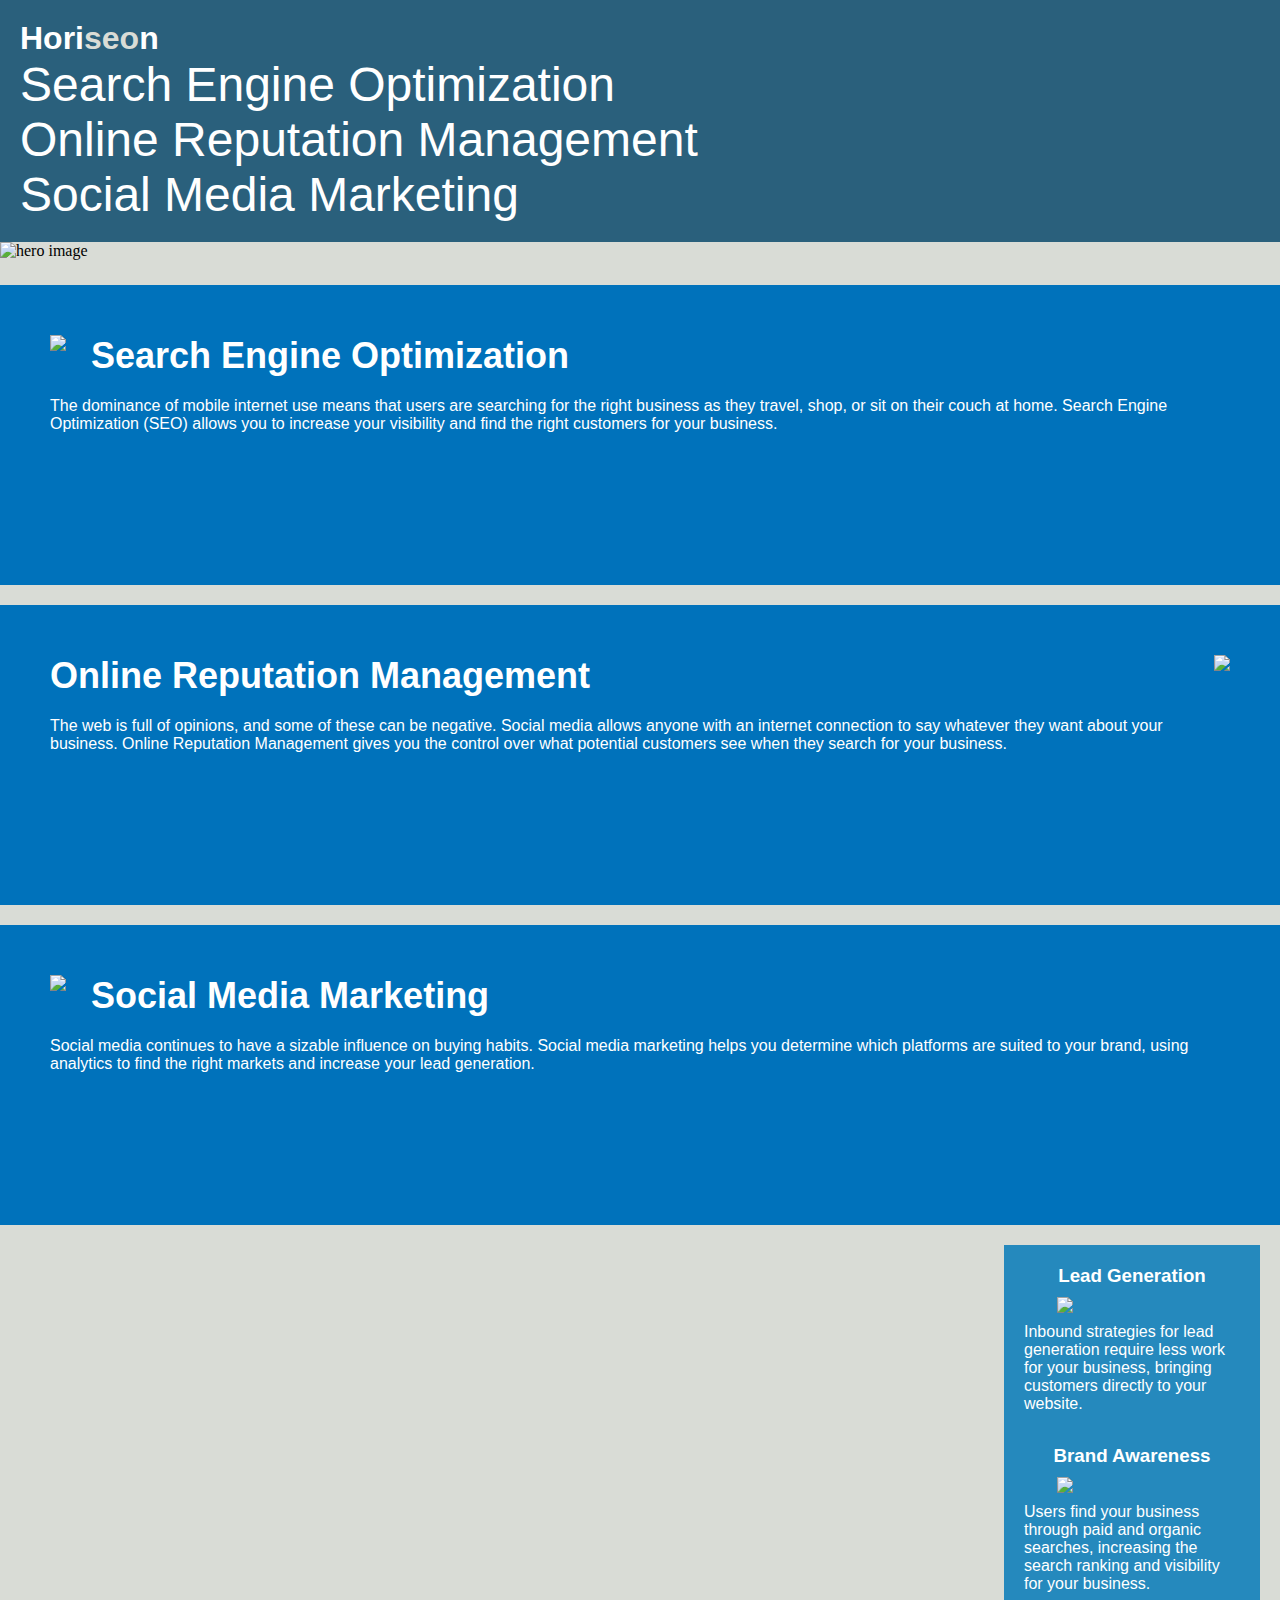
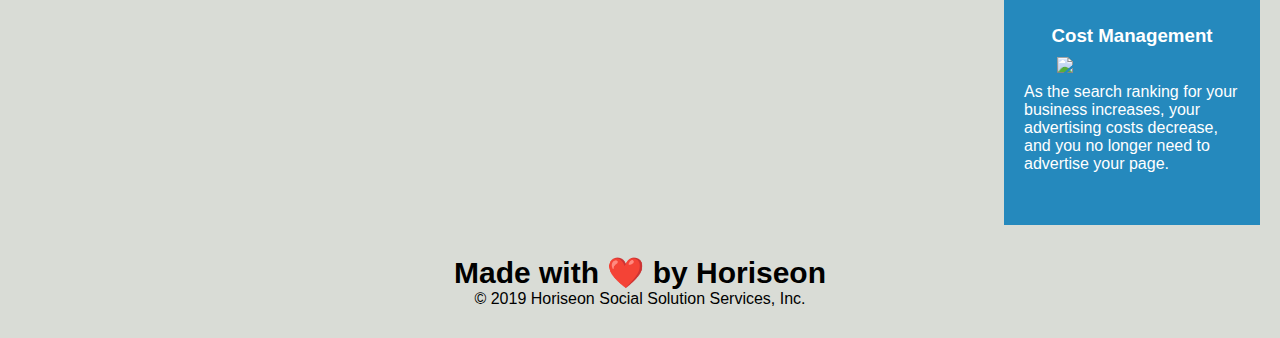
==== Develop/index.html @ a1bea617 "removed ids and kept classs for online reputation manager and social media makrkeitng articles" ====
<!DOCTYPE html>
<html lang="en-us">

<head>
    <meta charset="UTF-8" />
    <link rel="stylesheet" href="./assets/css/style.css">
    <!--Updated title-->
    <title>Horiseon Social Solution Services Page</title>
</head>

<body>
    <!--header tag for semantic request-->
    <header>
        <h1>Hori<span class="seo">seo</span>n</h1>
        <!--replace div with nav tag for semantic request-->
        <nav>
            <ul>
                <!--fix li tag for proper indentation-->
                <li><a href="#search-engine-optimization">Search Engine Optimization</a></li>
                <li><a href="#online-reputation-management">Online Reputation Management</a></li>
                <li><a href="#social-media-marketing">Social Media Marketing</a></li>
            </ul>
        </nav>
    </header>
    <!--Update tag for hero image-->
    <img src="assets/images/digital-marketing-meeting.jpg" alt="hero image" class="responsive">
    <!--Replacing dic and adding section tag to this container-->
    <section>
        <!--Replacing div and adding articles within the section container-->
        <article>
        <div class="search-engine-optimization">
            <img src="./assets/images/search-engine-optimization.jpg" class="float-left" />
            <h2>Search Engine Optimization</h2>
            <p>
                The dominance of mobile internet use means that users are searching for the right business as they travel, shop, or sit on their couch at home. Search Engine Optimization (SEO) allows you to increase your visibility and find the right customers for your business.
            </p>
        </div>
        </article>
        <article>
        <!--removed id due to duplication-->
        <div class="online-reputation-management">
            <img src="./assets/images/online-reputation-management.jpg" class="float-right" />
            <h2>Online Reputation Management</h2>
            <p>
                The web is full of opinions, and some of these can be negative. Social media allows anyone with an internet connection to say whatever they want about your business. Online Reputation Management gives you the control over what potential customers see when they search for your business.
            </p>
        </div>
        </article>
        <article>
        <!--removed id due to duplication-->
        <div class="social-media-marketing">
            <img src="./assets/images/social-media-marketing.jpg" class="float-left" />
            <h2>Social Media Marketing</h2>
            <p>
                Social media continues to have a sizable influence on buying habits. Social media marketing helps you determine which platforms are suited to your brand, using analytics to find the right markets and increase your lead generation.
            </p>
        </div>
        </article>
    </section>
    <!--replaced div for aside tag-->
    <aside>
    <div class="benefits">
        <div class="benefit-lead">
            <h3>Lead Generation</h3>
            <img src="./assets/images/lead-generation.png" />
            <p>
                Inbound strategies for lead generation require less work for your business, bringing customers directly to your website.
            </p>
        </div>
        <div class="benefit-brand">
            <h3>Brand Awareness</h3>
            <img src="./assets/images/brand-awareness.png" />
            <p>
                Users find your business through paid and organic searches, increasing the search ranking and visibility for your business.
            </p>
        </div>
        <div class="benefit-cost">
            <h3>Cost Management</h3>
            <img src="./assets/images/cost-management.png"></img>
            <p>
                As the search ranking for your business increases, your advertising costs decrease, and you no longer need to advertise your page.
            </p>
        </div>
    </div>
    </aside>
    <!--footer updated -->
    <footer>
        <h2>Made with ❤️️ by Horiseon</h2>
        <p>
            &copy; 2019 Horiseon Social Solution Services, Inc.
        </p>
    </div>
    </footer>
</body>

</html>
---- Develop/assets/css/style.css ----
* {
    box-sizing: border-box;
    padding: 0;
    margin: 0;
}

body {
    background-color: #d9dcd6;
}

/* changed class to tag for declaration*/
header {
    padding: 20px;
    font-family: 'Trebuchet MS', 'Lucida Sans Unicode', 'Lucida Grande', 'Lucida Sans', Arial, sans-serif;
    background-color: #2a607c;
    color: #ffffff;
}

nav {
    display: inline-block;
    font-size: 48px;
}

header h1 .seo {
    color: #d9dcd6;
}

header div {
    padding-top: 15px;
    margin-right: 20px;
    float: right;
    font-family: 'Gill Sans', 'Gill Sans MT', Calibri, 'Trebuchet MS', sans-serif;
    font-size: 20px;
}

header div ul {
    list-style-type: none;
}

header div ul li {
    display: inline-block;
    margin-left: 25px;
}

a {
    color: #ffffff;
    text-decoration: none;
}

p {
    font-size: 16px;
}

/* made image responsive*/
.responsive {
    height: auto;
    width: 100%;
    margin-bottom: 25px;
    background-image: url("../images/digital-marketing-meeting.jpg");
    background-size: cover;
    background-position: center;
}

.float-left {
    float: left;
    margin-right: 25px;
}

.float-right {
    float: right;
    margin-left: 25px;
}

.content {
    width: 75%;
    display: inline-block;
    margin-left: 20px;
}

.benefits {
    margin-right: 20px;
    padding: 20px;
    clear: both;
    float: right;
    width: 20%;
    height: 100%;
    font-family: 'Gill Sans', 'Gill Sans MT', Calibri, 'Trebuchet MS', sans-serif;
    background-color: #2589bd;
}

.benefit-lead {
    margin-bottom: 32px;
    color: #ffffff;
}

.benefit-brand {
    margin-bottom: 32px;
    color: #ffffff;
}

.benefit-cost {
    margin-bottom: 32px;
    color: #ffffff;
}

.benefit-lead h3 {
    margin-bottom: 10px;
    text-align: center;
}

.benefit-brand h3 {
    margin-bottom: 10px;
    text-align: center;
}

.benefit-cost h3 {
    margin-bottom: 10px;
    text-align: center;
}

.benefit-lead img {
    display: block;
    margin: 10px auto;
    max-width: 150px;
}

.benefit-brand img {
    display: block;
    margin: 10px auto;
    max-width: 150px;
}

.benefit-cost img {
    display: block;
    margin: 10px auto;
    max-width: 150px;
}

.search-engine-optimization {
    margin-bottom: 20px;
    padding: 50px;
    height: 300px;
    font-family: 'Gill Sans', 'Gill Sans MT', Calibri, 'Trebuchet MS', sans-serif;
    background-color: #0072bb;
    color: #ffffff;
}

.online-reputation-management {
    margin-bottom: 20px;
    padding: 50px;
    height: 300px;
    font-family: 'Gill Sans', 'Gill Sans MT', Calibri, 'Trebuchet MS', sans-serif;
    background-color: #0072bb;
    color: #ffffff;
}

.social-media-marketing {
    margin-bottom: 20px;
    padding: 50px;
    height: 300px;
    font-family: 'Gill Sans', 'Gill Sans MT', Calibri, 'Trebuchet MS', sans-serif;
    background-color: #0072bb;
    color: #ffffff;
}

.search-engine-optimization img {
    max-height: 200px;
}

.online-reputation-management img {
    max-height: 200px;
}

.social-media-marketing img {
    max-height: 200px;
}

.search-engine-optimization h2 {
    margin-bottom: 20px;
    font-size: 36px;
}

.online-reputation-management h2 {
    margin-bottom: 20px;
    font-size: 36px;
}

.social-media-marketing h2 {
    margin-bottom: 20px;
    font-size: 36px;
}

footer {
    padding: 30px;
    clear: both;
    font-family: 'Trebuchet MS', 'Lucida Sans Unicode', 'Lucida Grande', 'Lucida Sans', Arial, sans-serif;
    text-align: center;
    font-size: 20px;
}
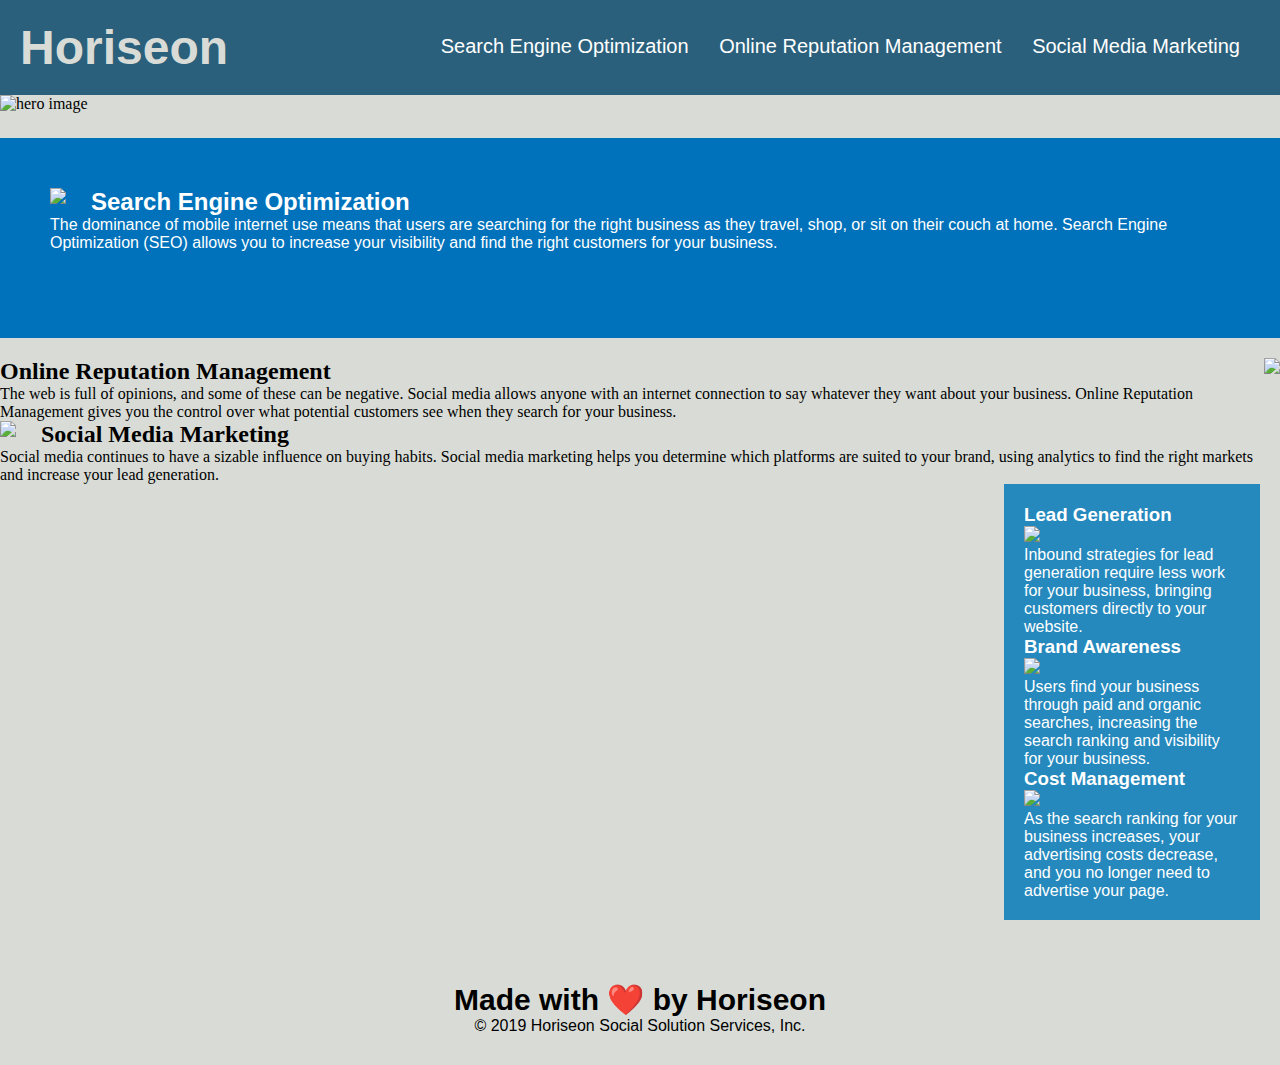
==== commit 6b6c5a4e: "merged header selector" ====
--- a/Develop/index.html
+++ b/Develop/index.html
@@ -34,53 +34,47 @@
             <p>
                 The dominance of mobile internet use means that users are searching for the right business as they travel, shop, or sit on their couch at home. Search Engine Optimization (SEO) allows you to increase your visibility and find the right customers for your business.
             </p>
-        </div>
         </article>
+        <!--removed id due to duplication-->
+        <!--removed div-->
         <article>
-        <!--removed id due to duplication-->
-        <div class="online-reputation-management">
             <img src="./assets/images/online-reputation-management.jpg" class="float-right" />
             <h2>Online Reputation Management</h2>
             <p>
                 The web is full of opinions, and some of these can be negative. Social media allows anyone with an internet connection to say whatever they want about your business. Online Reputation Management gives you the control over what potential customers see when they search for your business.
             </p>
-        </div>
         </article>
+        <!--removed id due to duplication-->
+        <!--removed div-->
         <article>
-        <!--removed id due to duplication-->
-        <div class="social-media-marketing">
             <img src="./assets/images/social-media-marketing.jpg" class="float-left" />
             <h2>Social Media Marketing</h2>
             <p>
                 Social media continues to have a sizable influence on buying habits. Social media marketing helps you determine which platforms are suited to your brand, using analytics to find the right markets and increase your lead generation.
             </p>
+        </article>
         </div>
         </article>
     </section>
     <!--replaced div for aside tag-->
     <aside>
     <div class="benefits">
-        <div class="benefit-lead">
+        <!--removed all benefit-lead,brand,cost classes-->
             <h3>Lead Generation</h3>
             <img src="./assets/images/lead-generation.png" />
             <p>
                 Inbound strategies for lead generation require less work for your business, bringing customers directly to your website.
             </p>
-        </div>
-        <div class="benefit-brand">
             <h3>Brand Awareness</h3>
             <img src="./assets/images/brand-awareness.png" />
             <p>
                 Users find your business through paid and organic searches, increasing the search ranking and visibility for your business.
             </p>
-        </div>
-        <div class="benefit-cost">
             <h3>Cost Management</h3>
             <img src="./assets/images/cost-management.png"></img>
             <p>
                 As the search ranking for your business increases, your advertising costs decrease, and you no longer need to advertise your page.
             </p>
-        </div>
     </div>
     </aside>
     <!--footer updated -->
@@ -89,7 +83,6 @@
         <p>
             &copy; 2019 Horiseon Social Solution Services, Inc.
         </p>
-    </div>
     </footer>
 </body>
 
--- a/Develop/assets/css/style.css
+++ b/Develop/assets/css/style.css
@@ -16,16 +16,15 @@
     color: #ffffff;
 }
 
-nav {
+/*header h1 selector was updated and merged*/
+header h1 {
     display: inline-block;
     font-size: 48px;
-}
-
-header h1 .seo {
     color: #d9dcd6;
 }
 
-header div {
+/*updated correct selector*/
+header nav {
     padding-top: 15px;
     margin-right: 20px;
     float: right;
@@ -33,11 +32,13 @@
     font-size: 20px;
 }
 
-header div ul {
+/*updated correct selector*/
+header nav ul {
     list-style-type: none;
 }
 
-header div ul li {
+/*updated correct selector*/
+header nav ul li {
     display: inline-block;
     margin-left: 25px;
 }
@@ -61,6 +62,28 @@
     background-position: center;
 }
 
+/*rearranged selector order*/
+/*condensed selectors*/
+.search-engine-optimization {
+    margin-bottom: 20px;
+    padding: 50px;
+    height: 300px;
+    font-family: 'Gill Sans', 'Gill Sans MT', Calibri, 'Trebuchet MS', sans-serif;
+    background-color: #0072bb;
+    color: #ffffff;
+}
+
+/*removed and condensed class selector*/
+.search-engine-optimization {
+    max-height: 200px;
+}
+
+/*removed and condensed class selector*/
+.search-engine-optimization-h2 {
+    margin-bottom: 20px;
+    font-size: 36px;
+}
+
 .float-left {
     float: left;
     margin-right: 25px;
@@ -71,12 +94,9 @@
     margin-left: 25px;
 }
 
-.content {
-    width: 75%;
-    display: inline-block;
-    margin-left: 20px;
-}
+/*removed .content selector*/
 
+/*consolidated benefit selector and declaration*/
 .benefits {
     margin-right: 20px;
     padding: 20px;
@@ -86,108 +106,21 @@
     height: 100%;
     font-family: 'Gill Sans', 'Gill Sans MT', Calibri, 'Trebuchet MS', sans-serif;
     background-color: #2589bd;
-}
-
-.benefit-lead {
     margin-bottom: 32px;
     color: #ffffff;
 }
 
-.benefit-brand {
-    margin-bottom: 32px;
-    color: #ffffff;
-}
-
-.benefit-cost {
-    margin-bottom: 32px;
-    color: #ffffff;
-}
-
-.benefit-lead h3 {
+/*merged h3 styling*/
+.benefit-h3 {
     margin-bottom: 10px;
     text-align: center;
 }
 
-.benefit-brand h3 {
-    margin-bottom: 10px;
-    text-align: center;
-}
-
-.benefit-cost h3 {
-    margin-bottom: 10px;
-    text-align: center;
-}
-
-.benefit-lead img {
+/*merged img styling*/
+.benefit-img {
     display: block;
     margin: 10px auto;
     max-width: 150px;
-}
-
-.benefit-brand img {
-    display: block;
-    margin: 10px auto;
-    max-width: 150px;
-}
-
-.benefit-cost img {
-    display: block;
-    margin: 10px auto;
-    max-width: 150px;
-}
-
-.search-engine-optimization {
-    margin-bottom: 20px;
-    padding: 50px;
-    height: 300px;
-    font-family: 'Gill Sans', 'Gill Sans MT', Calibri, 'Trebuchet MS', sans-serif;
-    background-color: #0072bb;
-    color: #ffffff;
-}
-
-.online-reputation-management {
-    margin-bottom: 20px;
-    padding: 50px;
-    height: 300px;
-    font-family: 'Gill Sans', 'Gill Sans MT', Calibri, 'Trebuchet MS', sans-serif;
-    background-color: #0072bb;
-    color: #ffffff;
-}
-
-.social-media-marketing {
-    margin-bottom: 20px;
-    padding: 50px;
-    height: 300px;
-    font-family: 'Gill Sans', 'Gill Sans MT', Calibri, 'Trebuchet MS', sans-serif;
-    background-color: #0072bb;
-    color: #ffffff;
-}
-
-.search-engine-optimization img {
-    max-height: 200px;
-}
-
-.online-reputation-management img {
-    max-height: 200px;
-}
-
-.social-media-marketing img {
-    max-height: 200px;
-}
-
-.search-engine-optimization h2 {
-    margin-bottom: 20px;
-    font-size: 36px;
-}
-
-.online-reputation-management h2 {
-    margin-bottom: 20px;
-    font-size: 36px;
-}
-
-.social-media-marketing h2 {
-    margin-bottom: 20px;
-    font-size: 36px;
 }
 
 footer {
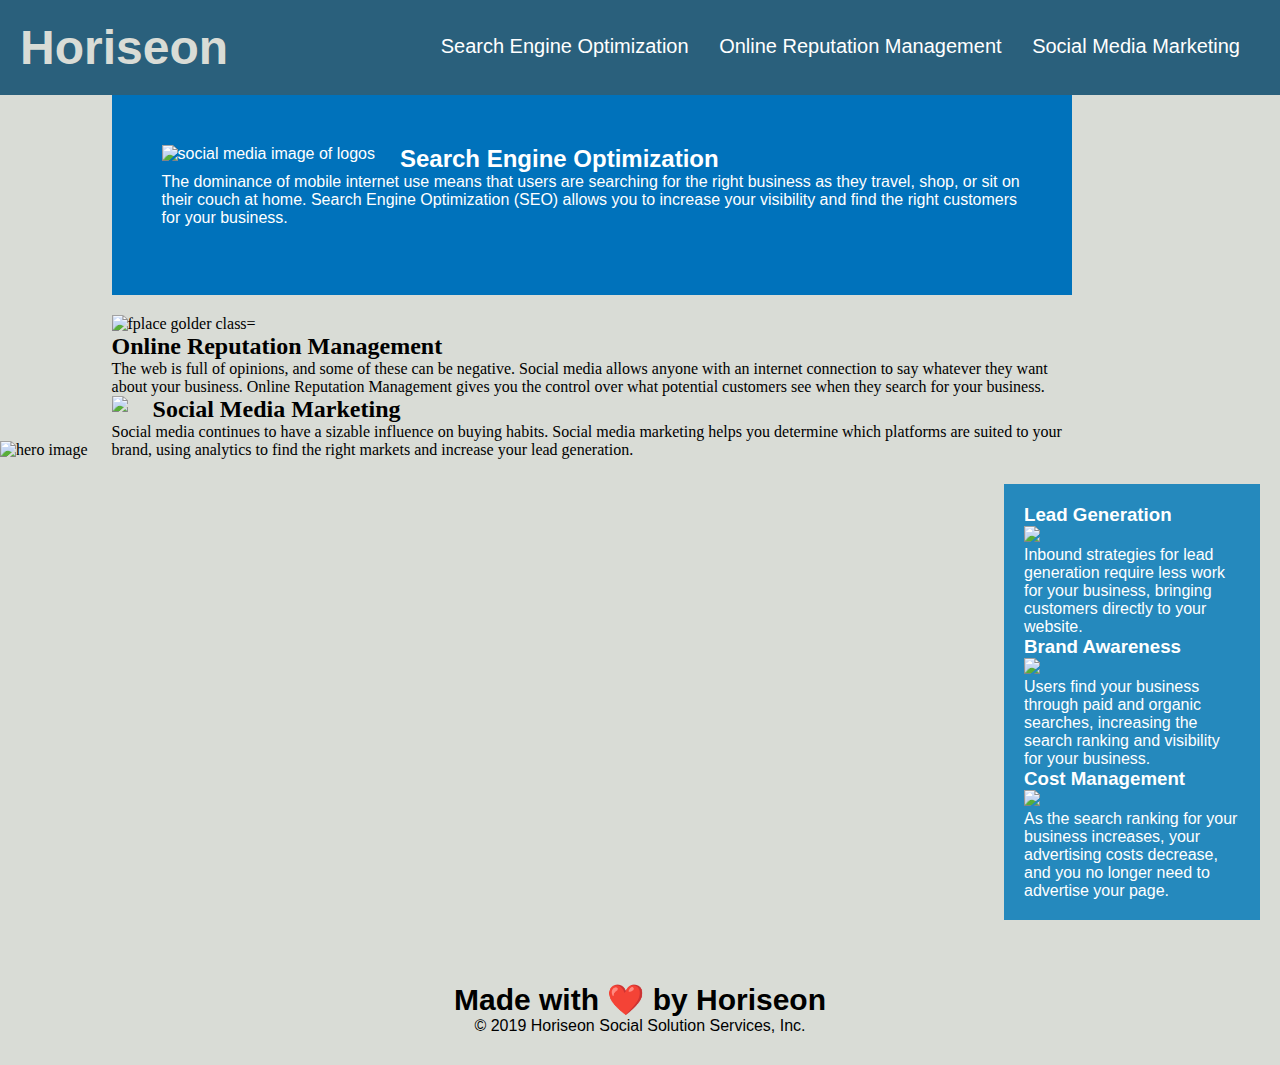
==== commit 9ac10a37: "added alts for images" ====
--- a/Develop/index.html
+++ b/Develop/index.html
@@ -25,11 +25,12 @@
     <!--Update tag for hero image-->
     <img src="assets/images/digital-marketing-meeting.jpg" alt="hero image" class="responsive">
     <!--Replacing dic and adding section tag to this container-->
-    <section>
+    <section class="content">
         <!--Replacing div and adding articles within the section container-->
         <article>
         <div class="search-engine-optimization">
-            <img src="./assets/images/search-engine-optimization.jpg" class="float-left" />
+            <!--add alt for image-->
+            <img src="./assets/images/search-engine-optimization.jpg" alt="social media image of logos"class="float-left" />
             <h2>Search Engine Optimization</h2>
             <p>
                 The dominance of mobile internet use means that users are searching for the right business as they travel, shop, or sit on their couch at home. Search Engine Optimization (SEO) allows you to increase your visibility and find the right customers for your business.
@@ -38,7 +39,7 @@
         <!--removed id due to duplication-->
         <!--removed div-->
         <article>
-            <img src="./assets/images/online-reputation-management.jpg" class="float-right" />
+            <img src="./assets/images/online-reputation-management.jpg" alt="fplace golder class="float-right" />
             <h2>Online Reputation Management</h2>
             <p>
                 The web is full of opinions, and some of these can be negative. Social media allows anyone with an internet connection to say whatever they want about your business. Online Reputation Management gives you the control over what potential customers see when they search for your business.
--- a/Develop/assets/css/style.css
+++ b/Develop/assets/css/style.css
@@ -84,6 +84,12 @@
     font-size: 36px;
 }
 
+.content {
+    width: 75%;
+    display: inline-block;
+    margin-left: 20px;
+}
+
 .float-left {
     float: left;
     margin-right: 25px;
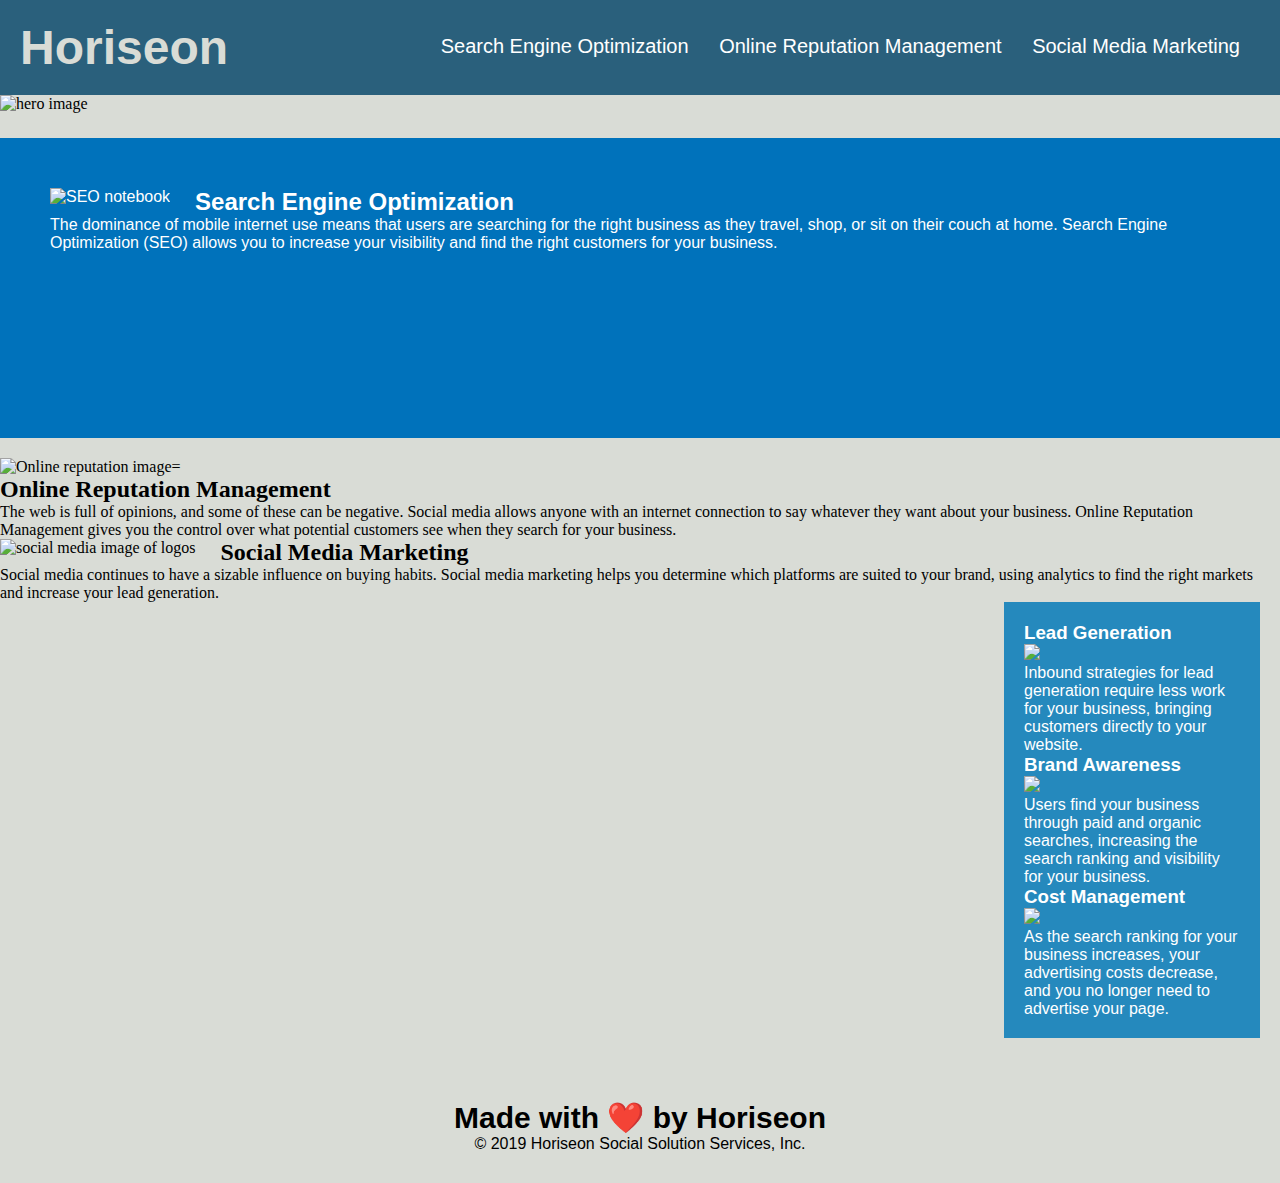
==== commit 5bcc28e5: "removed additional lines of code for in between p tags" ====
--- a/Develop/index.html
+++ b/Develop/index.html
@@ -27,63 +27,51 @@
     <!--Replacing dic and adding section tag to this container-->
     <section class="content">
         <!--Replacing div and adding articles within the section container-->
-        <article>
-        <div class="search-engine-optimization">
+        <article class="search-engine-optimization">
             <!--add alt for image-->
-            <img src="./assets/images/search-engine-optimization.jpg" alt="social media image of logos"class="float-left" />
+            <img src="./assets/images/search-engine-optimization.jpg" alt="SEO notebook"class="float-left" />
             <h2>Search Engine Optimization</h2>
-            <p>
-                The dominance of mobile internet use means that users are searching for the right business as they travel, shop, or sit on their couch at home. Search Engine Optimization (SEO) allows you to increase your visibility and find the right customers for your business.
-            </p>
+            <!--Cut out additional lines space for p tags-->
+            <p>The dominance of mobile internet use means that users are searching for the right business as they travel, shop, or sit on their couch at home. Search Engine Optimization (SEO) allows you to increase your visibility and find the right customers for your business.</p>
         </article>
         <!--removed id due to duplication-->
         <!--removed div-->
-        <article>
-            <img src="./assets/images/online-reputation-management.jpg" alt="fplace golder class="float-right" />
+        <article class="online-reputation-management">
+            <img src="./assets/images/online-reputation-management.jpg" alt="Online reputation image="float-right" />
             <h2>Online Reputation Management</h2>
-            <p>
-                The web is full of opinions, and some of these can be negative. Social media allows anyone with an internet connection to say whatever they want about your business. Online Reputation Management gives you the control over what potential customers see when they search for your business.
-            </p>
+            <!--Cut out additional lines space for p tags-->
+            <p>The web is full of opinions, and some of these can be negative. Social media allows anyone with an internet connection to say whatever they want about your business. Online Reputation Management gives you the control over what potential customers see when they search for your business.</p>
         </article>
         <!--removed id due to duplication-->
         <!--removed div-->
-        <article>
-            <img src="./assets/images/social-media-marketing.jpg" class="float-left" />
+        <article class="social-media-marketing">
+            <img src="./assets/images/social-media-marketing.jpg" alt="social media image of logos" class="float-left" />
             <h2>Social Media Marketing</h2>
-            <p>
-                Social media continues to have a sizable influence on buying habits. Social media marketing helps you determine which platforms are suited to your brand, using analytics to find the right markets and increase your lead generation.
-            </p>
-        </article>
-        </div>
+            <!--Cut out additional lines space for p tags-->
+            <p>Social media continues to have a sizable influence on buying habits. Social media marketing helps you determine which platforms are suited to your brand, using analytics to find the right markets and increase your lead generation.</p>
         </article>
     </section>
     <!--replaced div for aside tag-->
-    <aside>
-    <div class="benefits">
+    <aside class="benefits">
         <!--removed all benefit-lead,brand,cost classes-->
             <h3>Lead Generation</h3>
             <img src="./assets/images/lead-generation.png" />
-            <p>
-                Inbound strategies for lead generation require less work for your business, bringing customers directly to your website.
-            </p>
+            <!--Cut out additional lines space for p tags-->
+            <p>Inbound strategies for lead generation require less work for your business, bringing customers directly to your website.</p>
             <h3>Brand Awareness</h3>
             <img src="./assets/images/brand-awareness.png" />
-            <p>
-                Users find your business through paid and organic searches, increasing the search ranking and visibility for your business.
-            </p>
+            <!--Cut out additional lines space for p tags-->
+            <p>Users find your business through paid and organic searches, increasing the search ranking and visibility for your business.</p>
             <h3>Cost Management</h3>
             <img src="./assets/images/cost-management.png"></img>
-            <p>
-                As the search ranking for your business increases, your advertising costs decrease, and you no longer need to advertise your page.
-            </p>
-    </div>
+            <!--Cut out additional lines space for p tags-->
+            <p>As the search ranking for your business increases, your advertising costs decrease, and you no longer need to advertise your page.</p>
     </aside>
     <!--footer updated -->
     <footer>
         <h2>Made with ❤️️ by Horiseon</h2>
-        <p>
-            &copy; 2019 Horiseon Social Solution Services, Inc.
-        </p>
+        <!--Cut out additional lines space for p tags-->
+        <p>&copy; 2019 Horiseon Social Solution Services, Inc.</p>
     </footer>
 </body>
 
--- a/Develop/assets/css/style.css
+++ b/Develop/assets/css/style.css
@@ -74,7 +74,7 @@
 }
 
 /*removed and condensed class selector*/
-.search-engine-optimization {
+.content-img {
     max-height: 200px;
 }
 
@@ -82,12 +82,6 @@
 .search-engine-optimization-h2 {
     margin-bottom: 20px;
     font-size: 36px;
-}
-
-.content {
-    width: 75%;
-    display: inline-block;
-    margin-left: 20px;
 }
 
 .float-left {
@@ -129,6 +123,7 @@
     max-width: 150px;
 }
 
+/*condensed selectors*/
 footer {
     padding: 30px;
     clear: both;
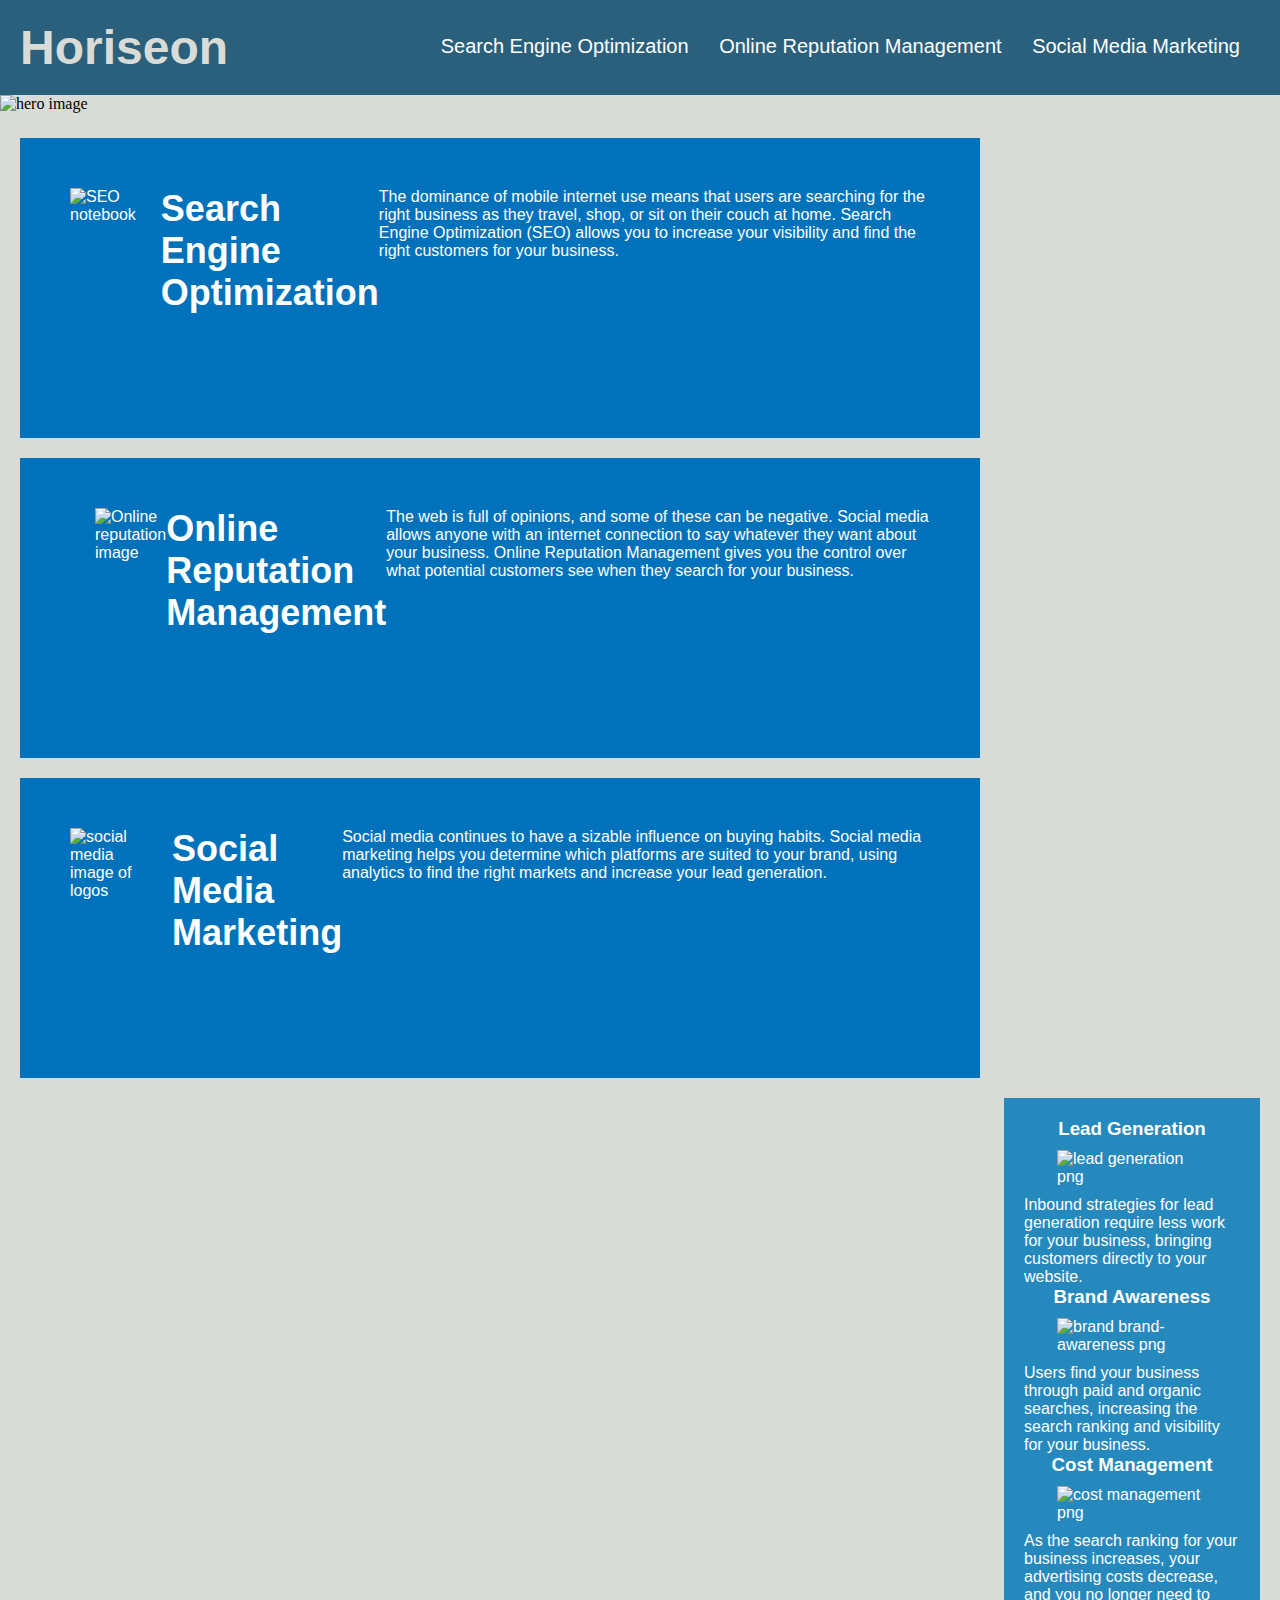
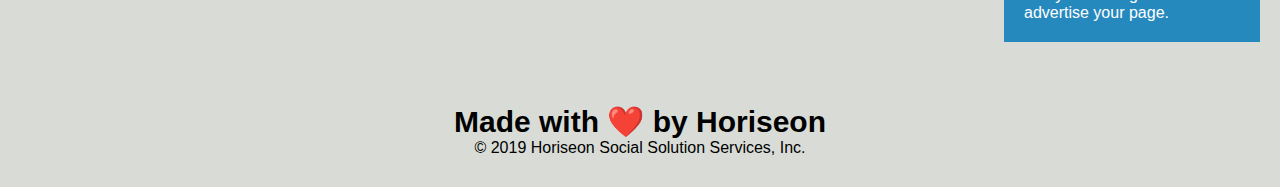
==== commit 6313be78: "updated css class and selectors and removal of class in html doc" ====
--- a/Develop/index.html
+++ b/Develop/index.html
@@ -29,15 +29,15 @@
         <!--Replacing div and adding articles within the section container-->
         <article class="search-engine-optimization">
             <!--add alt for image-->
-            <img src="./assets/images/search-engine-optimization.jpg" alt="SEO notebook"class="float-left" />
+            <img src="./assets/images/search-engine-optimization.jpg" alt="SEO notebook" class="float-left" />
             <h2>Search Engine Optimization</h2>
             <!--Cut out additional lines space for p tags-->
             <p>The dominance of mobile internet use means that users are searching for the right business as they travel, shop, or sit on their couch at home. Search Engine Optimization (SEO) allows you to increase your visibility and find the right customers for your business.</p>
         </article>
-        <!--removed id due to duplication-->
+            <!--removed id due to duplication-->
         <!--removed div-->
         <article class="online-reputation-management">
-            <img src="./assets/images/online-reputation-management.jpg" alt="Online reputation image="float-right" />
+            <img src="./assets/images/online-reputation-management.jpg" alt="Online reputation image" class="float-right" />
             <h2>Online Reputation Management</h2>
             <!--Cut out additional lines space for p tags-->
             <p>The web is full of opinions, and some of these can be negative. Social media allows anyone with an internet connection to say whatever they want about your business. Online Reputation Management gives you the control over what potential customers see when they search for your business.</p>
@@ -52,18 +52,18 @@
         </article>
     </section>
     <!--replaced div for aside tag-->
-    <aside class="benefits">
-        <!--removed all benefit-lead,brand,cost classes-->
+    <aside>
+            <!--removed all benefit-lead,brand,cost classes-->
             <h3>Lead Generation</h3>
-            <img src="./assets/images/lead-generation.png" />
+            <img src="./assets/images/lead-generation.png" alt="lead generation png" />
             <!--Cut out additional lines space for p tags-->
             <p>Inbound strategies for lead generation require less work for your business, bringing customers directly to your website.</p>
             <h3>Brand Awareness</h3>
-            <img src="./assets/images/brand-awareness.png" />
+            <img src="./assets/images/brand-awareness.png" alt="brand brand-awareness png"/>
             <!--Cut out additional lines space for p tags-->
             <p>Users find your business through paid and organic searches, increasing the search ranking and visibility for your business.</p>
             <h3>Cost Management</h3>
-            <img src="./assets/images/cost-management.png"></img>
+            <img src="./assets/images/cost-management.png" alt="cost management png"/>
             <!--Cut out additional lines space for p tags-->
             <p>As the search ranking for your business increases, your advertising costs decrease, and you no longer need to advertise your page.</p>
     </aside>
--- a/Develop/assets/css/style.css
+++ b/Develop/assets/css/style.css
@@ -8,22 +8,20 @@
     background-color: #d9dcd6;
 }
 
-/* changed class to tag for declaration*/
+/*updated selector from class to tag*/
 header {
     padding: 20px;
     font-family: 'Trebuchet MS', 'Lucida Sans Unicode', 'Lucida Grande', 'Lucida Sans', Arial, sans-serif;
     background-color: #2a607c;
     color: #ffffff;
 }
-
-/*header h1 selector was updated and merged*/
+/*updated selector from class to tag*/
 header h1 {
     display: inline-block;
     font-size: 48px;
     color: #d9dcd6;
 }
-
-/*updated correct selector*/
+/*updated selector name*/
 header nav {
     padding-top: 15px;
     margin-right: 20px;
@@ -31,13 +29,11 @@
     font-family: 'Gill Sans', 'Gill Sans MT', Calibri, 'Trebuchet MS', sans-serif;
     font-size: 20px;
 }
-
-/*updated correct selector*/
+/*updated selector name*/
 header nav ul {
     list-style-type: none;
 }
-
-/*updated correct selector*/
+/*updated selector name*/
 header nav ul li {
     display: inline-block;
     margin-left: 25px;
@@ -51,8 +47,7 @@
 p {
     font-size: 16px;
 }
-
-/* made image responsive*/
+/*add class selector to make image responsive*/
 .responsive {
     height: auto;
     width: 100%;
@@ -60,28 +55,6 @@
     background-image: url("../images/digital-marketing-meeting.jpg");
     background-size: cover;
     background-position: center;
-}
-
-/*rearranged selector order*/
-/*condensed selectors*/
-.search-engine-optimization {
-    margin-bottom: 20px;
-    padding: 50px;
-    height: 300px;
-    font-family: 'Gill Sans', 'Gill Sans MT', Calibri, 'Trebuchet MS', sans-serif;
-    background-color: #0072bb;
-    color: #ffffff;
-}
-
-/*removed and condensed class selector*/
-.content-img {
-    max-height: 200px;
-}
-
-/*removed and condensed class selector*/
-.search-engine-optimization-h2 {
-    margin-bottom: 20px;
-    font-size: 36px;
 }
 
 .float-left {
@@ -93,12 +66,31 @@
     float: right;
     margin-left: 25px;
 }
-
-/*removed .content selector*/
-
-/*consolidated benefit selector and declaration*/
-.benefits {
+/*merge class selector*/
+.search-engine-optimization, .online-reputation-management, .social-media-marketing {
+    margin-bottom: 20px;
+    margin-left: 20px;
+    display: inline-flex;
+    padding: 50px;
+    height: 300px;
+    width: 75%;
+    font-family: 'Gill Sans', 'Gill Sans MT', Calibri, 'Trebuchet MS', sans-serif;
+    background-color: #0072bb;
+    color: #ffffff;
+}
+/*changes selector from class to tag*/
+section img {
+    max-height: 200px;
+}
+/*changes selector from class to tag*/
+section h2 {
+    margin-bottom: 20px;
+    font-size: 36px;
+}
+/*changes selector from class to tag*/
+aside {
     margin-right: 20px;
+    margin-bottom: 32px;
     padding: 20px;
     clear: both;
     float: right;
@@ -106,24 +98,20 @@
     height: 100%;
     font-family: 'Gill Sans', 'Gill Sans MT', Calibri, 'Trebuchet MS', sans-serif;
     background-color: #2589bd;
-    margin-bottom: 32px;
     color: #ffffff;
 }
-
-/*merged h3 styling*/
-.benefit-h3 {
+/*changes selector from class to tag*/
+aside h3 {
     margin-bottom: 10px;
     text-align: center;
 }
-
-/*merged img styling*/
-.benefit-img {
+/*changes selector from class to tag*/
+aside img {
     display: block;
     margin: 10px auto;
     max-width: 150px;
 }
-
-/*condensed selectors*/
+/*changes selector from class to tag*/
 footer {
     padding: 30px;
     clear: both;
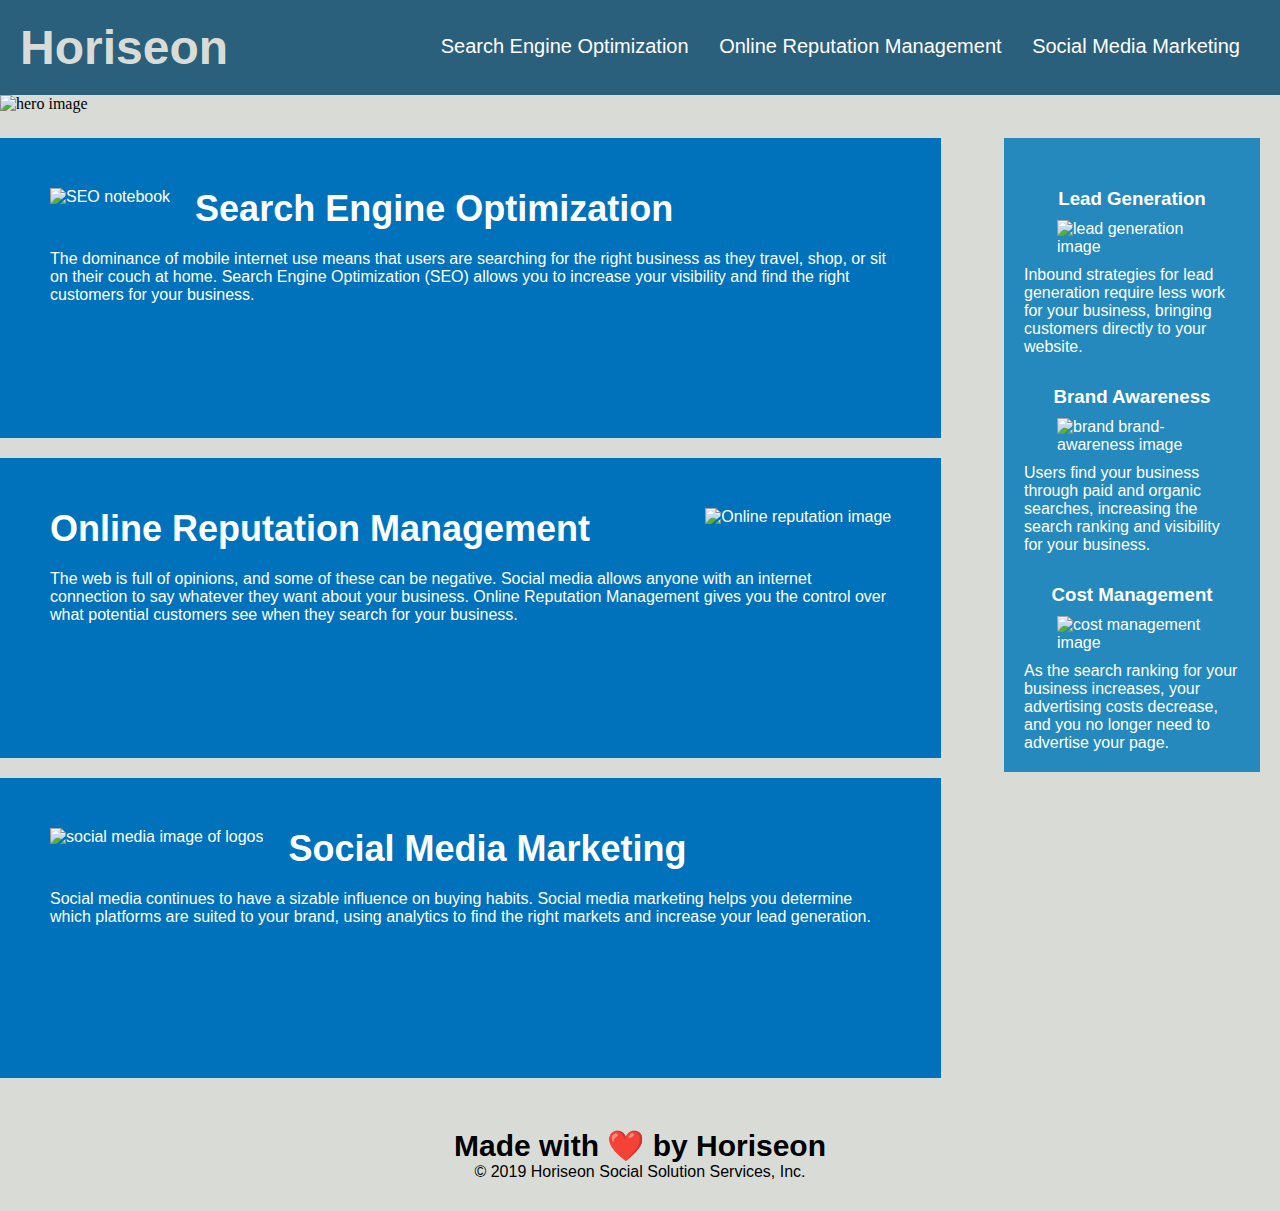
==== commit c74db226: "cleaned up CSS" ====
--- a/Develop/index.html
+++ b/Develop/index.html
@@ -2,7 +2,8 @@
 <html lang="en-us">
 
 <head>
-    <meta charset="UTF-8" />
+    <meta charset="UTF-8"/>
+    <meta name="viewport" content="width=device-width, initial-scale=1.0">
     <link rel="stylesheet" href="./assets/css/style.css">
     <!--Updated title-->
     <title>Horiseon Social Solution Services Page</title>
@@ -23,28 +24,33 @@
         </nav>
     </header>
     <!--Update tag for hero image-->
-    <img src="assets/images/digital-marketing-meeting.jpg" alt="hero image" class="responsive">
+    <!--added figured tag to immange-->
+    <!--added alt to hero image-->
+    <figure>
+        <img src="assets/images/digital-marketing-meeting.jpg" alt="hero image" class="responsive">
+    </figure>
     <!--Replacing dic and adding section tag to this container-->
-    <section class="content">
+    <section class=float-left>
         <!--Replacing div and adding articles within the section container-->
-        <article class="search-engine-optimization">
+        <!--added id for linking from nav-->
+        <article id="search-engine-optimization" class="search-engine-optimization">
             <!--add alt for image-->
             <img src="./assets/images/search-engine-optimization.jpg" alt="SEO notebook" class="float-left" />
             <h2>Search Engine Optimization</h2>
             <!--Cut out additional lines space for p tags-->
             <p>The dominance of mobile internet use means that users are searching for the right business as they travel, shop, or sit on their couch at home. Search Engine Optimization (SEO) allows you to increase your visibility and find the right customers for your business.</p>
         </article>
-            <!--removed id due to duplication-->
         <!--removed div-->
-        <article class="online-reputation-management">
+        <!--add alt for image-->
+        <article id="online-reputation-management" class="online-reputation-management">
             <img src="./assets/images/online-reputation-management.jpg" alt="Online reputation image" class="float-right" />
             <h2>Online Reputation Management</h2>
             <!--Cut out additional lines space for p tags-->
             <p>The web is full of opinions, and some of these can be negative. Social media allows anyone with an internet connection to say whatever they want about your business. Online Reputation Management gives you the control over what potential customers see when they search for your business.</p>
         </article>
-        <!--removed id due to duplication-->
         <!--removed div-->
-        <article class="social-media-marketing">
+        <!--add alt for image-->
+        <article id="social-media-marketing" class="social-media-marketing">
             <img src="./assets/images/social-media-marketing.jpg" alt="social media image of logos" class="float-left" />
             <h2>Social Media Marketing</h2>
             <!--Cut out additional lines space for p tags-->
@@ -52,18 +58,18 @@
         </article>
     </section>
     <!--replaced div for aside tag-->
-    <aside>
+    <aside class="float-right">
             <!--removed all benefit-lead,brand,cost classes-->
             <h3>Lead Generation</h3>
-            <img src="./assets/images/lead-generation.png" alt="lead generation png" />
+            <img src="./assets/images/lead-generation.png" alt="lead generation image" />
             <!--Cut out additional lines space for p tags-->
             <p>Inbound strategies for lead generation require less work for your business, bringing customers directly to your website.</p>
             <h3>Brand Awareness</h3>
-            <img src="./assets/images/brand-awareness.png" alt="brand brand-awareness png"/>
+            <img src="./assets/images/brand-awareness.png" alt="brand brand-awareness image"/>
             <!--Cut out additional lines space for p tags-->
             <p>Users find your business through paid and organic searches, increasing the search ranking and visibility for your business.</p>
             <h3>Cost Management</h3>
-            <img src="./assets/images/cost-management.png" alt="cost management png"/>
+            <img src="./assets/images/cost-management.png" alt="cost management image"/>
             <!--Cut out additional lines space for p tags-->
             <p>As the search ranking for your business increases, your advertising costs decrease, and you no longer need to advertise your page.</p>
     </aside>
@@ -75,4 +81,4 @@
     </footer>
 </body>
 
-</html>
+</html>--- a/Develop/assets/css/style.css
+++ b/Develop/assets/css/style.css
@@ -1,9 +1,11 @@
+/*Changes to the body*/
 * {
     box-sizing: border-box;
     padding: 0;
     margin: 0;
 }
 
+/*Body*/
 body {
     background-color: #d9dcd6;
 }
@@ -15,12 +17,14 @@
     background-color: #2a607c;
     color: #ffffff;
 }
+
 /*updated selector from class to tag*/
 header h1 {
     display: inline-block;
     font-size: 48px;
     color: #d9dcd6;
 }
+
 /*updated selector name*/
 header nav {
     padding-top: 15px;
@@ -29,10 +33,12 @@
     font-family: 'Gill Sans', 'Gill Sans MT', Calibri, 'Trebuchet MS', sans-serif;
     font-size: 20px;
 }
+
 /*updated selector name*/
 header nav ul {
     list-style-type: none;
 }
+
 /*updated selector name*/
 header nav ul li {
     display: inline-block;
@@ -47,6 +53,7 @@
 p {
     font-size: 16px;
 }
+
 /*add class selector to make image responsive*/
 .responsive {
     height: auto;
@@ -66,11 +73,12 @@
     float: right;
     margin-left: 25px;
 }
+
 /*merge class selector*/
 .search-engine-optimization, .online-reputation-management, .social-media-marketing {
+    position: relative;
     margin-bottom: 20px;
-    margin-left: 20px;
-    display: inline-flex;
+    display: block;
     padding: 50px;
     height: 300px;
     width: 75%;
@@ -78,39 +86,48 @@
     background-color: #0072bb;
     color: #ffffff;
 }
+
 /*changes selector from class to tag*/
 section img {
     max-height: 200px;
 }
+
 /*changes selector from class to tag*/
 section h2 {
     margin-bottom: 20px;
     font-size: 36px;
 }
+
 /*changes selector from class to tag*/
 aside {
+    position:relative;
+    margin-top: -960px;
     margin-right: 20px;
     margin-bottom: 32px;
+    float: right;
     padding: 20px;
     clear: both;
-    float: right;
     width: 20%;
     height: 100%;
     font-family: 'Gill Sans', 'Gill Sans MT', Calibri, 'Trebuchet MS', sans-serif;
     background-color: #2589bd;
     color: #ffffff;
 }
+
 /*changes selector from class to tag*/
 aside h3 {
     margin-bottom: 10px;
+    margin-top: 30px;
     text-align: center;
 }
+
 /*changes selector from class to tag*/
 aside img {
     display: block;
     margin: 10px auto;
     max-width: 150px;
 }
+
 /*changes selector from class to tag*/
 footer {
     padding: 30px;
@@ -118,4 +135,4 @@
     font-family: 'Trebuchet MS', 'Lucida Sans Unicode', 'Lucida Grande', 'Lucida Sans', Arial, sans-serif;
     text-align: center;
     font-size: 20px;
-}
+}